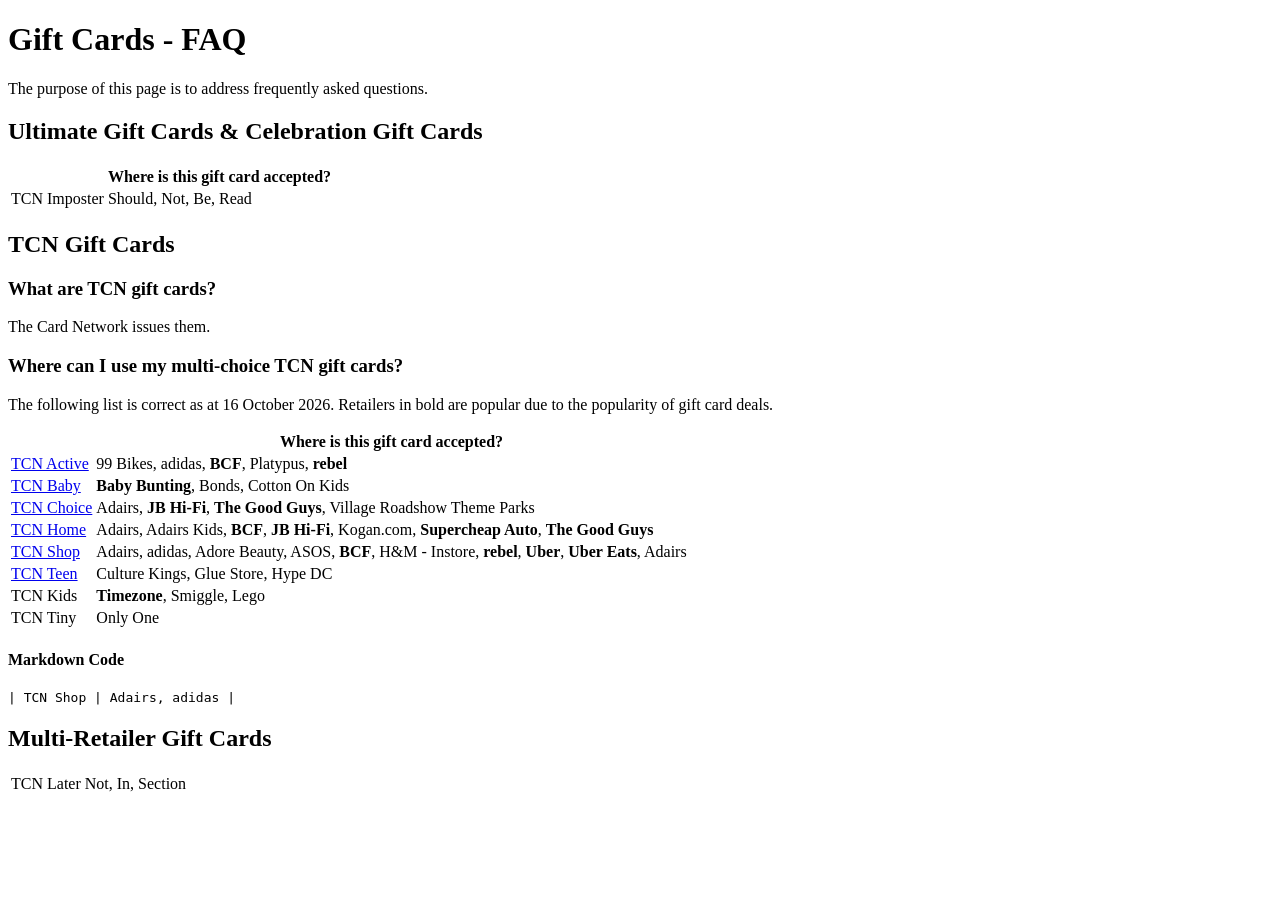
==== test/fixtures/wiki-giftcards.html @ 6efcd22a "Deals: TCN gift cards, their deals and every card's shops Co-Authored-By: Claude Opus 5.5 <noreply@a" ====
<!DOCTYPE html><html><head><title>gift card deals retailer faq</title></head><body>
<h1 class="sectionedit1" id="gift_cards_-_faq">Gift Cards - FAQ</h1>
<div class="level1"><p>The purpose of this page is to address frequently asked questions.</p></div>
<h2 class="sectionedit20" id="ultimate_gift_cards">Ultimate Gift Cards &amp; Celebration Gift Cards</h2>
<div class="level2"><div class="table"><table class="inline"><tr class="row0"><th class="col0"> </th><th class="col1"> Where is this gift card accepted? </th></tr>
<tr class="row1"><td class="col0"> TCN Imposter </td><td class="col1"> Should, Not, Be, Read </td></tr></table></div></div>
<h2 class="sectionedit30" id="tcn_gift_cards">TCN Gift Cards</h2>
<div class="level2"></div>
<h3 class="sectionedit31" id="what_are_tcn_gift_cards">What are TCN gift cards?</h3>
<div class="level3"><p>The Card Network issues them.</p></div>
<h3 class="sectionedit33" id="where_can_i_use_my_multi-choice_tcn_gift_cards">Where can I use my multi-choice TCN gift cards?</h3>
<div class="level3"><p>The following list is correct as at 16 October 2026. Retailers in bold are popular due to the popularity of gift card deals.</p>
<div class="table sectionedit34"><table class="inline">
	<thead>
	<tr class="row0">
		<th class="col0"> </th><th class="col1"> Where is this gift card accepted? </th>
	</tr>
	</thead>
	<tr class="row1">
		<td class="col0"> <a href="https://thecardnetwork.com.au/pages/the-active-card" class="urlextern" title="https://thecardnetwork.com.au/pages/the-active-card" rel="ugc nofollow">TCN Active</a> </td><td class="col1"> 99 Bikes, adidas, <strong>BCF</strong>, Platypus, <strong>rebel</strong> </td>
	</tr>
	<tr class="row2">
		<td class="col0"> <a href="https://thecardnetwork.com.au/pages/the-baby-card" class="urlextern" rel="ugc nofollow">TCN Baby</a> </td><td class="col1"> <strong>Baby Bunting</strong>, Bonds, Cotton On Kids </td>
	</tr>
	<tr class="row3">
		<td class="col0"> <a href="https://choicecard.gift/" class="urlextern" rel="ugc nofollow">TCN Choice</a> </td><td class="col1"> Adairs, <strong>JB Hi-Fi</strong>, <strong>The Good Guys</strong>, Village Roadshow Theme Parks </td>
	</tr>
	<tr class="row4">
		<td class="col0"> <a href="https://thecardnetwork.com.au/pages/the-home-card" class="urlextern" rel="ugc nofollow">TCN Home</a> </td><td class="col1"> Adairs, Adairs Kids, <strong>BCF</strong>, <strong>JB Hi-Fi</strong>, Kogan.com, <strong>Supercheap Auto</strong>, <strong>The Good Guys</strong> </td>
	</tr>
	<tr class="row5">
		<td class="col0"> <a href="https://thecardnetwork.com.au/pages/the-shop-card" class="urlextern" rel="ugc nofollow">TCN Shop</a> </td><td class="col1"> Adairs, adidas, Adore Beauty, ASOS, <strong>BCF</strong>, H&amp;M - Instore, <strong>rebel</strong>, <strong>Uber</strong>, <strong>Uber Eats</strong>, Adairs </td>
	</tr>
	<tr class="row6">
		<td class="col0"> <a href="javascript:alert(1)" class="urlextern">TCN Teen</a> </td><td class="col1"> Culture Kings, Glue Store, Hype DC </td>
	</tr>
	<tr class="row7">
		<td class="col0"> TCN Kids </td><td class="col1"> <strong>Timezone</strong>, Smiggle, Lego </td>
	</tr>
	<tr class="row8">
		<td class="col0"> TCN Tiny </td><td class="col1"> Only One </td>
	</tr>
</table></div>
<h4 id="markdown_code">Markdown Code</h4>
<div class="level4"><pre class="code">| TCN Shop | Adairs, adidas |</pre></div>
</div>
<h2 class="sectionedit40" id="multi-retailer">Multi-Retailer Gift Cards</h2>
<div class="level2"><div class="table"><table class="inline"><tr><td> TCN Later </td><td> Not, In, Section </td></tr></table></div></div>
</body></html>
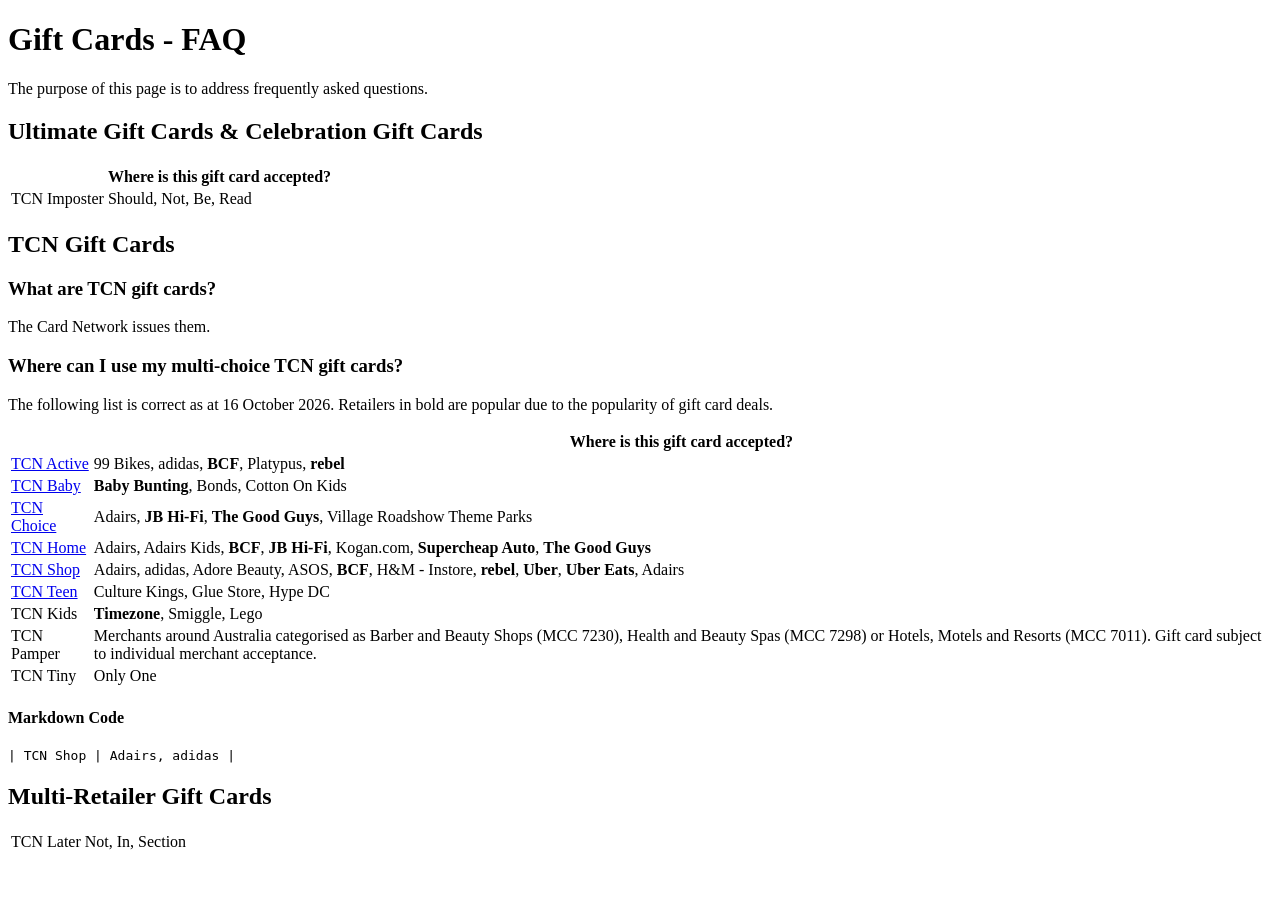
==== commit 7ff9c187: "TCN: cards described by merchant category show as a description, not a shop list Co-Authored-By: Cla" ====
--- a/test/fixtures/wiki-giftcards.html
+++ b/test/fixtures/wiki-giftcards.html
@@ -23,7 +23,7 @@
 		<td class="col0"> <a href="https://thecardnetwork.com.au/pages/the-baby-card" class="urlextern" rel="ugc nofollow">TCN Baby</a> </td><td class="col1"> <strong>Baby Bunting</strong>, Bonds, Cotton On Kids </td>
 	</tr>
 	<tr class="row3">
-		<td class="col0"> <a href="https://choicecard.gift/" class="urlextern" rel="ugc nofollow">TCN Choice</a> </td><td class="col1"> Adairs, <strong>JB Hi-Fi</strong>, <strong>The Good Guys</strong>, Village Roadshow Theme Parks </td>
+		<td class="col0"> <a href="https://choicecard.gift" class="urlextern" rel="ugc nofollow">TCN Choice</a> </td><td class="col1"> Adairs, <strong>JB Hi-Fi</strong>, <strong>The Good Guys</strong>, Village Roadshow Theme Parks </td>
 	</tr>
 	<tr class="row4">
 		<td class="col0"> <a href="https://thecardnetwork.com.au/pages/the-home-card" class="urlextern" rel="ugc nofollow">TCN Home</a> </td><td class="col1"> Adairs, Adairs Kids, <strong>BCF</strong>, <strong>JB Hi-Fi</strong>, Kogan.com, <strong>Supercheap Auto</strong>, <strong>The Good Guys</strong> </td>
@@ -37,6 +37,9 @@
 	<tr class="row7">
 		<td class="col0"> TCN Kids </td><td class="col1"> <strong>Timezone</strong>, Smiggle, Lego </td>
 	</tr>
+	<tr class="row9">
+		<td class="col0"> TCN Pamper </td><td class="col1"> Merchants around Australia categorised as Barber and Beauty Shops (MCC 7230), Health and Beauty Spas (MCC 7298) or Hotels, Motels and Resorts (MCC 7011). Gift card subject to individual merchant acceptance. </td>
+	</tr>
 	<tr class="row8">
 		<td class="col0"> TCN Tiny </td><td class="col1"> Only One </td>
 	</tr>
